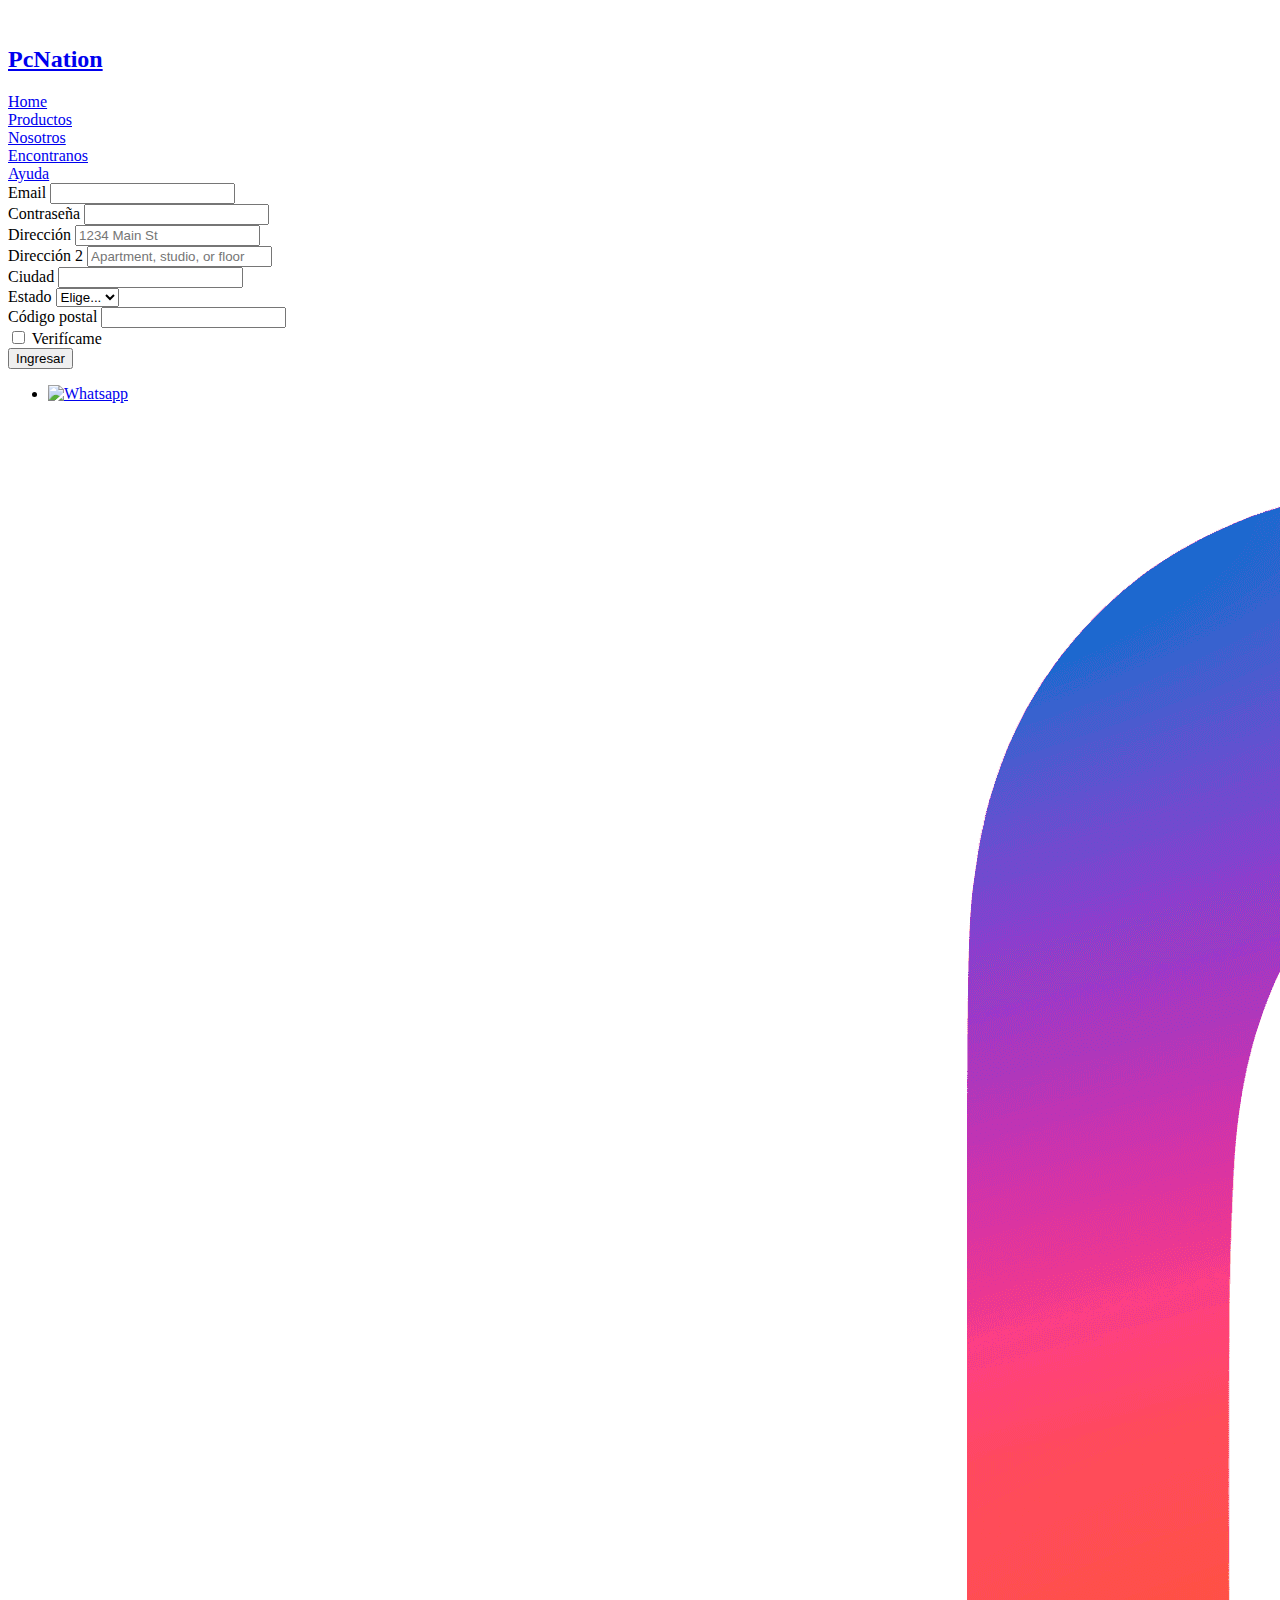
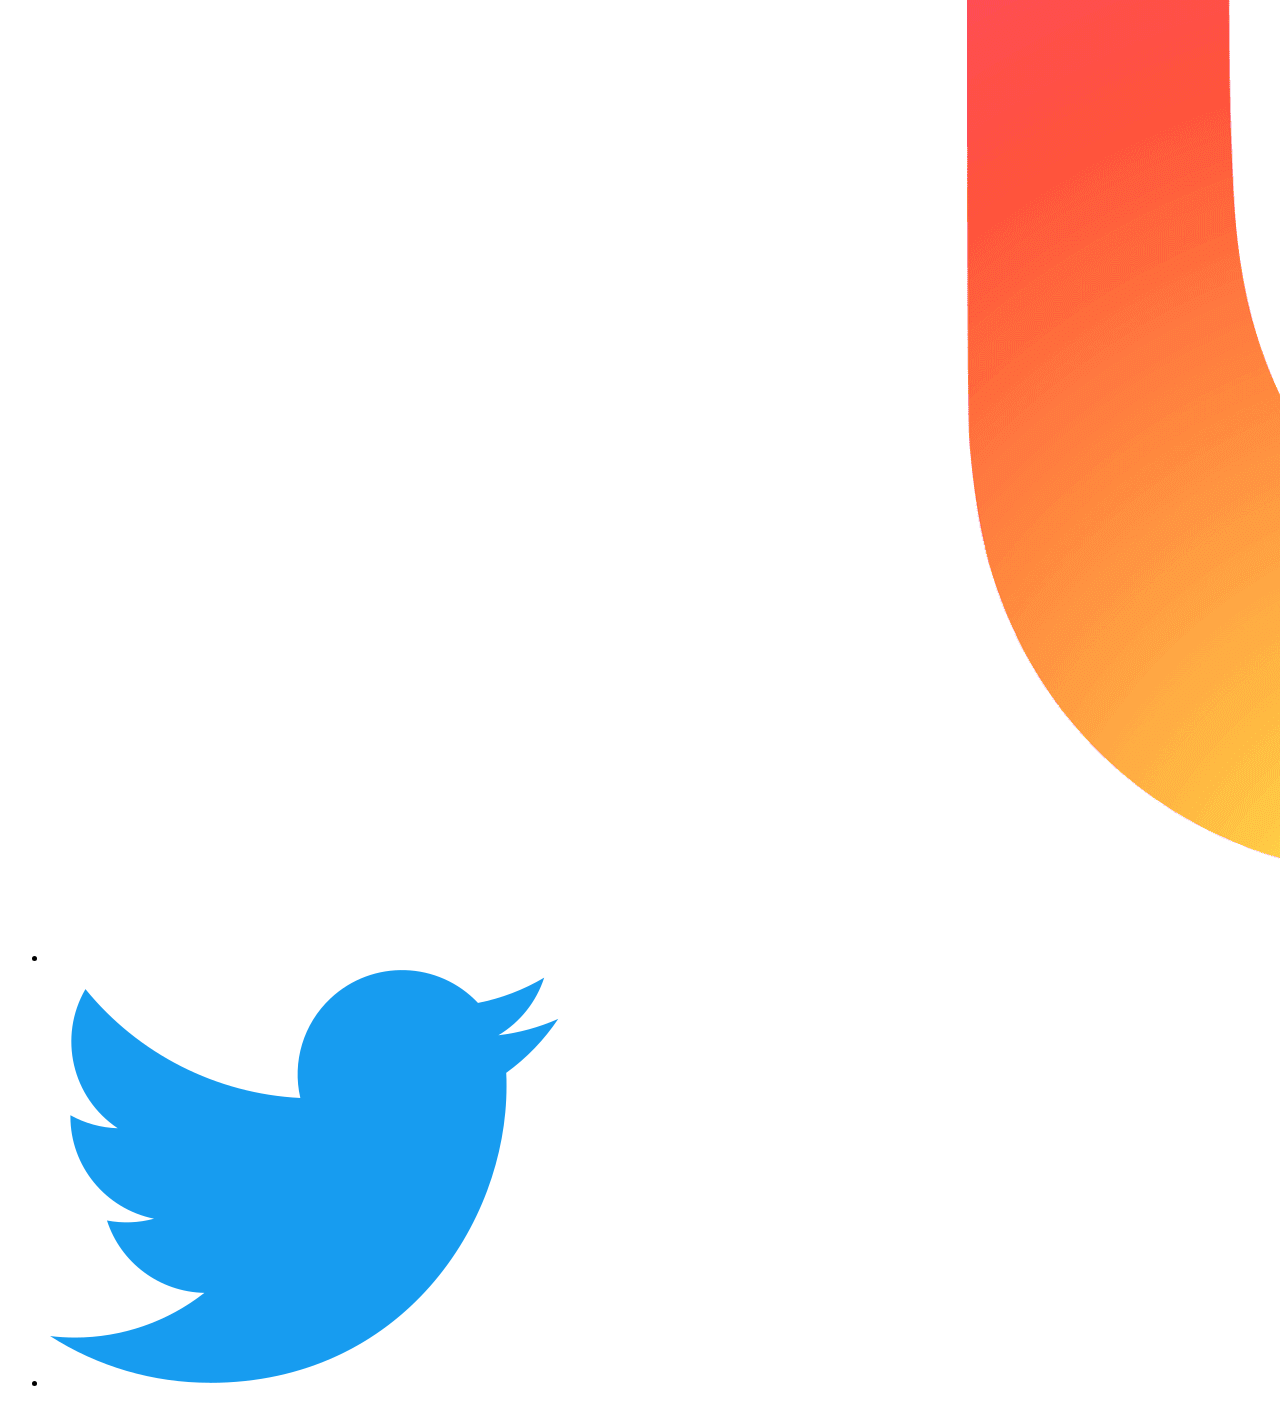
==== paginas/ayuda.html @ 75a3e8e8 "add-sass" ====
<!DOCTYPE html>
<html lang="en">
<head>
    <meta charset="UTF-8">
    <meta http-equiv="X-UA-Compatible" content="IE=edge">
    <meta name="viewport" content="width=device-width, initial-scale=1.0">
    <link href="https://cdn.jsdelivr.net/npm/bootstrap@5.1.3/dist/css/bootstrap.min.css" rel="stylesheet" integrity="sha384-1BmE4kWBq78iYhFldvKuhfTAU6auU8tT94WrHftjDbrCEXSU1oBoqyl2QvZ6jIW3" crossorigin="anonymous">
    <link rel="stylesheet" href="../sass/style.css">
    <title>Ayuda</title>
</head>
<body>
    <header>
        <a href="../index.html" class="logo">
            <img src="../imagenes/my-pc-icon-30.png" alt="">
            <h2 class="Nombre">PcNation</h2>
        </a>
        <nav class="navbar">
            <li class="nav">
                <a href="../index.html">Home</a>
            </li>
            <li class="nav">
                <a href="productos.html">Productos</a>
            </li>
            <li class="nav">
                <a href="nosotros.html">Nosotros</a>
            </li>
            <li class="nav">
                <a href="encontranos.html">Encontranos</a>
            </li>
            <li class="nav">
                <a href="ayuda.html">Ayuda</a>
            </li>
        </nav>
    </header>
    <form class="row g-3">
        <div class="col-md-6">
          <label for="inputEmail4" class="form-label">Email</label>
          <input type="email" class="form-control" id="inputEmail4">
        </div>
        <div class="col-md-6">
          <label for="inputPassword4" class="form-label">Contraseña</label>
          <input type="password" class="form-control" id="inputPassword4">
        </div>
        <div class="col-12">
          <label for="inputAddress" class="form-label">Dirección</label>
          <input type="text" class="form-control" id="inputAddress" placeholder="1234 Main St">
        </div>
        <div class="col-12">
          <label for="inputAddress2" class="form-label">Dirección 2</label>
          <input type="text" class="form-control" id="inputAddress2" placeholder="Apartment, studio, or floor">
        </div>
        <div class="col-md-6">
          <label for="inputCity" class="form-label">Ciudad</label>
          <input type="text" class="form-control" id="inputCity">
        </div>
        <div class="col-md-4">
          <label for="inputState" class="form-label">Estado</label>
          <select id="inputState" class="form-select">
            <option selected>Elige...</option>
            <option>...</option>
          </select>
        </div>
        <div class="col-md-2">
          <label for="inputZip" class="form-label">Código postal</label>
          <input type="text" class="form-control" id="inputZip">
        </div>
        <div class="col-12">
          <div class="form-check">
            <input class="form-check-input" type="checkbox" id="gridCheck">
            <label class="form-check-label" for="gridCheck">
              Verifícame
            </label>
          </div>
        </div>
        <div class="col-12">
          <button type="submit" class="btn btn-primary">Ingresar</button>
        </div>
      </form>

    <footer>
        <div class="logos-redes">
            <ul>
                <li><a href="https://www.whatsapp.com/?lang=es" target="_blank"><img class="img-whatsapp" src="/imagenes/600px-Whatsapp_logo_svg.png" alt="Whatsapp"></a></li>
                <li><a href="https://www.instagram.com/" target="_blank"><img class="img-instagram" src="/imagenes/Instagram-Logo-2016.png" alt="Instagram"></a></li>
                <li><a href="https://twitter.com/?lang=es" target="_blank"><img class="img-twitter" src="/imagenes/Twitter-logo.svg.png" alt="Twitter"></a></li>
            </ul>
        </div>
    </footer>
    
    <script src="https://cdn.jsdelivr.net/npm/bootstrap@5.1.3/dist/js/bootstrap.bundle.min.js" integrity="sha384-ka7Sk0Gln4gmtz2MlQnikT1wXgYsOg+OMhuP+IlRH9sENBO0LRn5q+8nbTov4+1p" crossorigin="anonymous"></script>
</body>
</html>
---- sass/style.css ----
/*# sourceMappingURL=style.css.map */
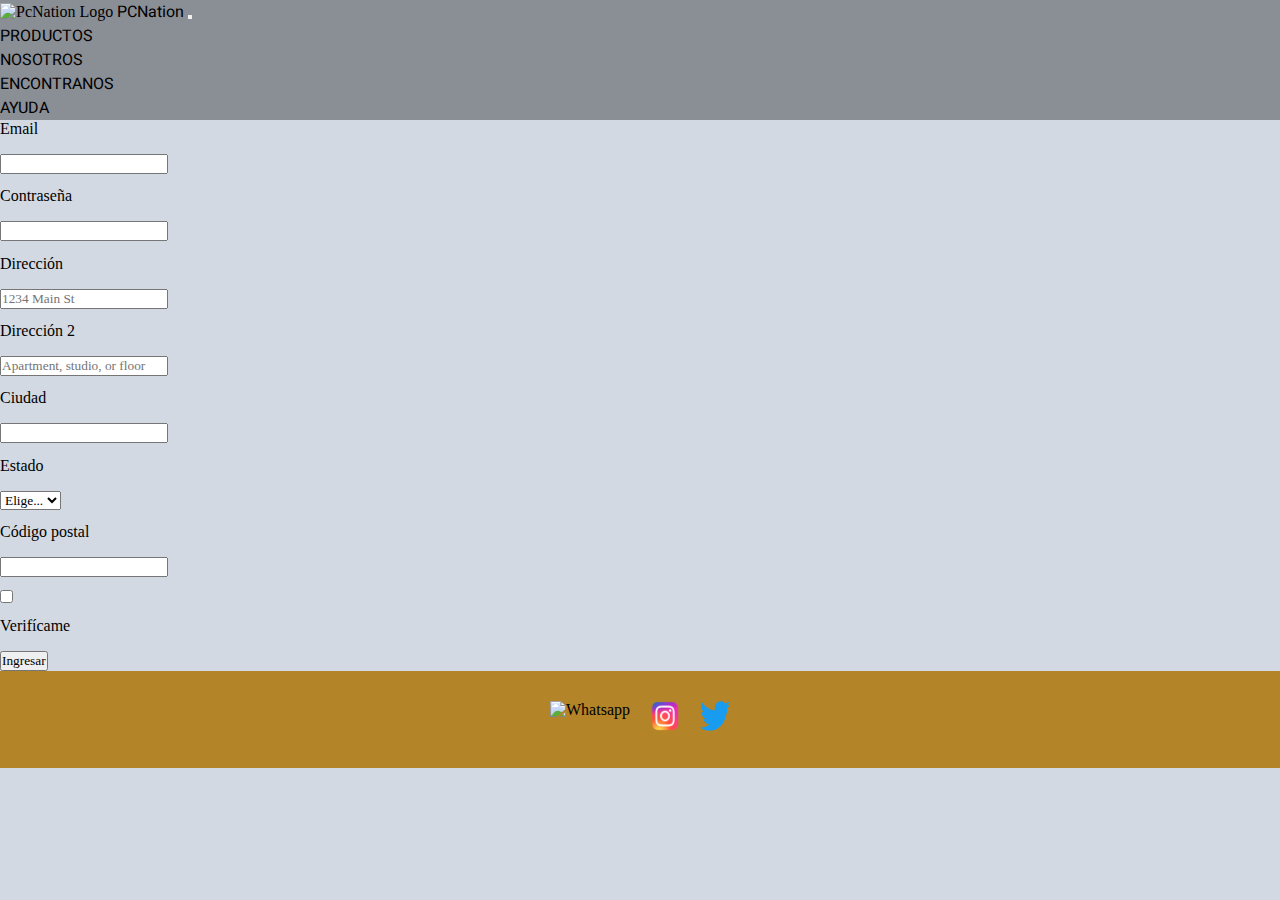
==== commit 755118aa: "style error" ====
--- a/paginas/ayuda.html
+++ b/paginas/ayuda.html
@@ -4,34 +4,44 @@
     <meta charset="UTF-8">
     <meta http-equiv="X-UA-Compatible" content="IE=edge">
     <meta name="viewport" content="width=device-width, initial-scale=1.0">
+    <meta name="keywords" content="Componentes de PC,Computadoras de escritorio, Laptops, Accesorios de computador,Procesadores, Tarjetas gráficas, Memoria RAM, Discos duros, Tarjetas madre, Fuentes de poder,Monitores, Teclados, Ratones. Altavoces. Auriculares, Cables y adaptadores, Ensamblaje de PC, Configuraciones personalizadas, Ofertas especiales, Envío gratis, Garantía de calidad, Servicio al cliente, Pagos seguros">
+    <meta name="description" content="Pagina de Soporte y ayuda de PcNation, con atencion al cliente y un apartado de contacto donde podras presentar quejas, consultar, solicitar un reembolso o servicio tecnico">
     <link href="https://cdn.jsdelivr.net/npm/bootstrap@5.1.3/dist/css/bootstrap.min.css" rel="stylesheet" integrity="sha384-1BmE4kWBq78iYhFldvKuhfTAU6auU8tT94WrHftjDbrCEXSU1oBoqyl2QvZ6jIW3" crossorigin="anonymous">
-    <link rel="stylesheet" href="../sass/style.css">
+    <link rel="stylesheet" href="/sass/style.css">
     <title>Ayuda</title>
 </head>
 <body>
-    <header>
-        <a href="../index.html" class="logo">
-            <img src="../imagenes/my-pc-icon-30.png" alt="">
-            <h2 class="Nombre">PcNation</h2>
+  <header class="position-sticky">
+    <nav class="navbar navbar-expand-lg bg-body-tertiary">
+      <div class="container-fluid">
+        <a class="navbar-brand" href="/index.html">
+          <img src="/imagenes/my-pc-icon-30.png" alt="PcNation Logo">
+          PCNation
         </a>
-        <nav class="navbar">
-            <li class="nav">
-                <a href="../index.html">Home</a>
+        <button class="navbar-toggler" type="button" data-bs-toggle="collapse" data-bs-target="#navbarNav" aria-controls="navbarNav" aria-expanded="false" aria-label="Toggle navigation">
+          <span class="navbar-toggler-icon bg-light"></span>
+        </button>
+        <div class="collapse navbar-collapse" id="navbarNav">
+          <ul class="navbar-nav">
+            <li class="nav-item">
+              <a class="nav-link active text-black" aria-current="page" href="/paginas/productos.html">PRODUCTOS</a>
             </li>
-            <li class="nav">
-                <a href="productos.html">Productos</a>
+            <li class="nav-item">
+              <a class="nav-link text-black" href="/paginas/nosotros.html">NOSOTROS</a>
             </li>
-            <li class="nav">
-                <a href="nosotros.html">Nosotros</a>
+            <li class="nav-item">
+              <a class="nav-link text-black" href="/paginas/encontranos.html">ENCONTRANOS</a>
             </li>
-            <li class="nav">
-                <a href="encontranos.html">Encontranos</a>
-            </li>
-            <li class="nav">
-                <a href="ayuda.html">Ayuda</a>
-            </li>
-        </nav>
-    </header>
+            <li class="nav-item">
+              <a class="nav-link text-black" href="/paginas/ayuda.html">AYUDA</a>
+            </li>            
+        </ul>
+      </div>
+    </div>
+    </nav>
+  </header>
+
+
     <form class="row g-3">
         <div class="col-md-6">
           <label for="inputEmail4" class="form-label">Email</label>
--- a/sass/style.css
+++ b/sass/style.css
@@ -1 +1,221 @@
-/*# sourceMappingURL=style.css.map */+@import url("https://fonts.googleapis.com/css2?family=Gloock&family=Heebo:wght@300;400;700&family=Roboto+Mono:ital,wght@1,300&family=Ubuntu:wght@400;500;700&display=swap");
+.card-body {
+  background-color: #d2d9e2;
+  border-radius: 15px;
+  font-family: "Heebo", sans-serif;
+}
+
+.carousel-item img {
+  width: 800px;
+  height: 450px;
+}
+
+.main-productos {
+  background-color: aqua;
+  display: flex;
+}
+
+div .titulo-producto {
+  font-family: "Ubuntu", sans-serif;
+  margin-bottom: 10px;
+  padding: 10px 10px;
+  font-size: 30px;
+  text-align: center;
+  color: black;
+}
+
+main .main-productos {
+  background-color: aqua;
+  display: flex;
+}
+main .productos-galeria {
+  display: grid;
+  grid-template-columns: repeat(3, 1fr);
+  grid-template-rows: repeat(3, 1fr);
+  gap: 10px;
+  margin-top: 10px;
+  margin-left: 10px;
+}
+main img {
+  height: 300px;
+  width: 300px;
+  padding: 5px 5px;
+  margin: 15px 15px;
+  background-color: black;
+  border-radius: 5px;
+}
+
+.main-nosotros {
+  display: flex;
+  margin: 20px 20px;
+  padding: 10px 10px;
+  background-color: orange;
+}
+
+.main-nosotros div .titulo-nosotros {
+  font-family: "Ubuntu", sans-serif;
+  margin-bottom: 10px;
+  padding: 10px 10px;
+  font-size: 30px;
+  text-align: center;
+}
+
+.main-nosotros div p {
+  font-size: larger;
+  font-size: 25px;
+  text-align: left;
+  padding: 10px 10px;
+  font-family: "Ubuntu", sans-serif;
+  text-align: center;
+}
+
+.section-nosotros {
+  display: flex;
+  margin: 20px 20px;
+  padding: 10px 10px;
+  background-color: aqua;
+  border-radius: 15px;
+}
+
+.section-nosotros div .titulo-trayectoria {
+  margin-bottom: 10px;
+  padding: 10px 10px;
+  font-size: 30px;
+  text-align: center;
+}
+
+.section-nosotros div p {
+  font-family: "Ubuntu", sans-serif;
+}
+
+.section-nosotros div iframe {
+  border-radius: 15px;
+  margin: 20px 15px;
+}
+
+.main-encontranos {
+  background-color: aqua;
+  display: flex;
+}
+
+.main-encontranos h2 {
+  font-family: "Ubuntu", sans-serif;
+  margin-bottom: 10px;
+  padding: 10px 10px;
+  font-size: 30px;
+  text-align: center;
+  margin-top: 10px;
+}
+
+section div ul li iframe {
+  border-radius: 15px;
+  height: 300px;
+  width: 350px;
+}
+
+section div ul li {
+  margin: 10px 10px;
+  padding: 15px 15px;
+  display: inline-block;
+}
+
+.main-ayuda {
+  background-color: aqua;
+  margin-left: 20px;
+  margin-right: 20px;
+  display: flex;
+  margin-top: 50px;
+  padding: 10px;
+  margin-bottom: 20px;
+  border-radius: 15px;
+  font-family: "Ubuntu", sans-serif;
+}
+
+main form fieldset {
+  font-family: "Ubuntu", sans-serif;
+  padding: 20px 20px;
+  margin: 20px 20px;
+  color: black;
+}
+
+legend, label, input, select {
+  display: block;
+  margin-bottom: 1em;
+}
+
+* {
+  box-sizing: border-box;
+  padding: 0px;
+  margin: 0px;
+  font-family: "Vollkorn", serif;
+}
+
+body {
+  background-color: #d2d9e2;
+}
+body a {
+  text-decoration: none;
+  color: black;
+  font-size: 700;
+  font-family: "Heebo", sans-serif;
+}
+
+header {
+  background-color: #8a8e95;
+}
+header .navbar-collapse {
+  justify-content: flex-end;
+}
+header .nav-item {
+  display: flex;
+  align-items: center;
+}
+header .nav-link a {
+  font-family: "Ubuntu", sans-serif;
+}
+
+/* Productos */
+/* nosotros */
+/* encontranos */
+footer .img-twitter {
+  width: 30px;
+  height: 30px;
+  margin: 5px;
+}
+footer .img-instagram {
+  width: 50px;
+  height: 30px;
+  margin: 5px;
+}
+footer .img-whatsapp {
+  width: 30px;
+  height: 30px;
+  margin: 5px;
+}
+footer div {
+  background-color: rgb(180, 132, 41);
+  display: flex;
+  padding: 20px;
+  justify-content: space-around;
+}
+footer ul {
+  display: flex;
+  padding: 5px;
+  flex-direction: row;
+  list-style: none;
+}
+
+/* media q */
+@media only screen and (max-width: 576px) {
+  header {
+    flex-direction: column;
+    padding: 0px 10px;
+    margin-top: 5px;
+  }
+  header img {
+    padding-top: 7px;
+  }
+  iframe {
+    width: 100%;
+  }
+}/*# sourceMappingURL=style.css.map */